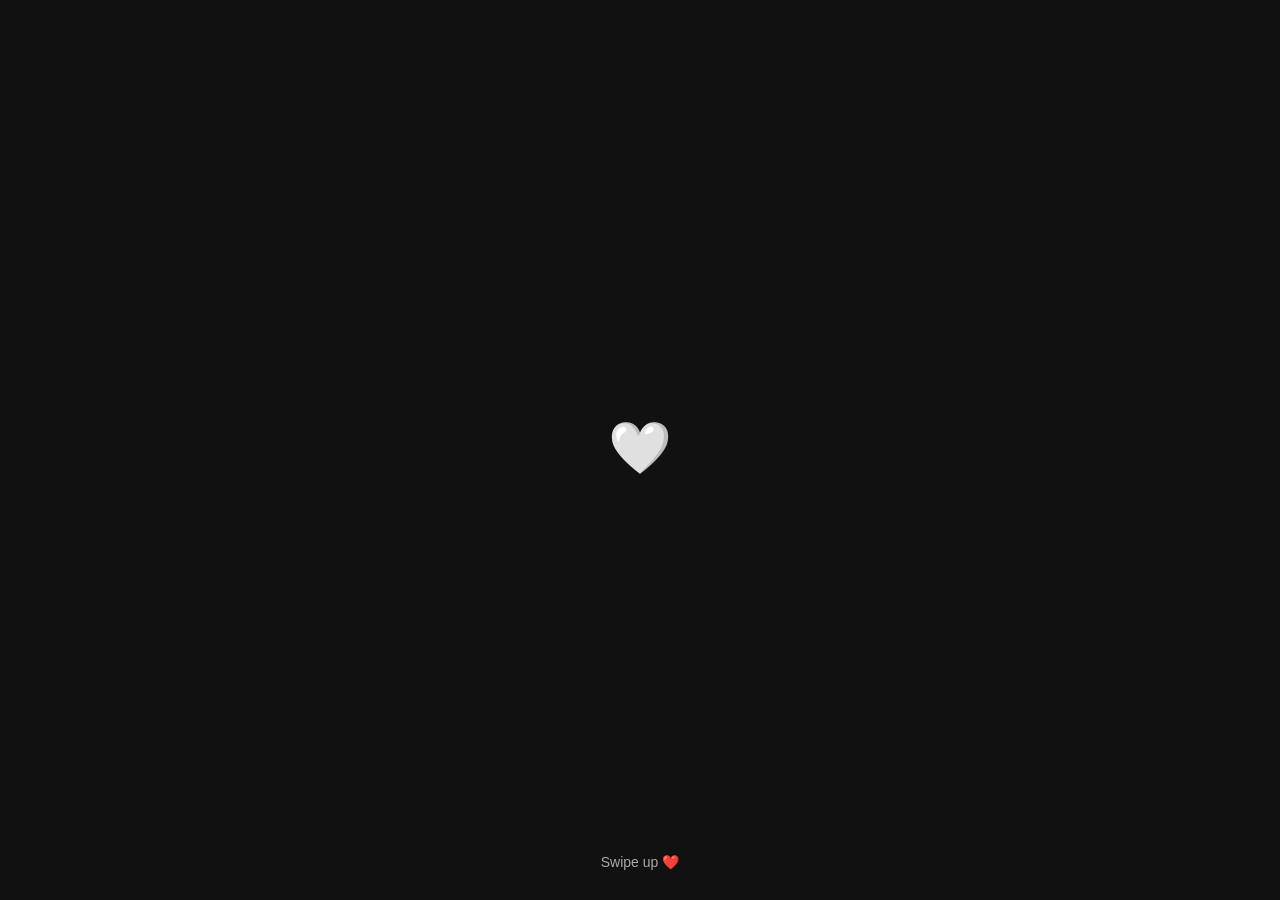
==== index.html @ 992a12d7 "Add files via upload" ====
<!DOCTYPE html>
<html lang="id">
<head>
    <meta charset="UTF-8">
    <title>Untuk Kamu ❤️</title>
    <link rel="stylesheet" href="style.css">
</head>
<body>

<div class="container">
    <label>
        <div class="hint">Swipe up ❤️</div>
        <div class="heart">
            <img src="love.png" alt="love">
        </div>
        <input type="checkbox" id="messageState">
    </label>

    <div class="message closed no-anim">
        <h1>Untuk Kamu</h1>
        <p>
            Aku ingin memberitahumu banyak hal, tentang betapa aku sangat mencintaimu
            dan takut kehilangan dirimu. Aku minta maaf kalau selama ini aku sering
            merepotkanmu dengan semua tingkahku.
            <br><br>
            Mari kita tidak pernah lelah untuk saling memperbaiki, karena aku tak ingin
            bersama orang lain selain dirimu.
            <br><br>
            Dari aku, yang selalu mencintaimu ❤️
        </p>
    </div>
</div>

<script src="script.js"></script>
</body>
</html>
---- style.css ----
body {
    margin: 0;
    background: #111;
    font-family: 'Segoe UI', sans-serif;
}

.container {
    width: 100%;
    height: 100vh;
    position: relative;
}

input {
    display: none;
}

/* HEART */
.heart {
    position: absolute;
    top: 50%;
    left: 50%;
    transform: translate(-50%, -50%);
    cursor: pointer;
    z-index: 2;
}

.heart img {
    width: 60px;
    transition: 0.3s;
}

.beating img {
    animation: beat 1s infinite;
}

@keyframes beat {
    0% { transform: scale(1); }
    50% { transform: scale(1.2); }
    100% { transform: scale(1); }
}

/* MESSAGE BOX */
.message {
    position: absolute;
    top: 50%;
    left: 50%;
    width: 420px;
    background: #eee;
    transform: translate(-50%, -50%);
    padding: 20px;
    box-shadow: 0 10px 30px rgba(0,0,0,.3);
    border-radius: 8px;
    overflow: hidden;
}

.closed {
    height: 0;
    padding: 0 20px;
}

.no-anim {
    animation: none;
}

.open {
    animation: openMsg 1.5s forwards;
}

.close {
    animation: closeMsg 1.5s forwards;
}

@keyframes openMsg {
    from { height: 0; padding: 0 20px; }
    to { height: 70%; padding: 20px; }
}

@keyframes closeMsg {
    from { height: 70%; padding: 20px; }
    to { height: 0; padding: 0 20px; }
}

.heart {
    position: absolute;
    top: 50%;
    left: 50%;
    transform: translate(-50%, -50%);
    cursor: pointer;
    z-index: 2;
    transition: opacity 0.8s ease, transform 0.8s ease;
}

.heart.fade-out {
    opacity: 0;
    pointer-events: none;
    transform: translate(-50%, -60%);
}

.heart.fade-in {
    opacity: 1;
    pointer-events: auto;
}

.hint {
    position: absolute;
    bottom: 30px;
    width: 100%;
    text-align: center;
    color: #aaa;
    font-size: 14px;
    animation: upDown 2s infinite;
}

@keyframes upDown {
    0% { transform: translateY(0); }
    50% { transform: translateY(-8px); }
    100% { transform: translateY(0); }
}
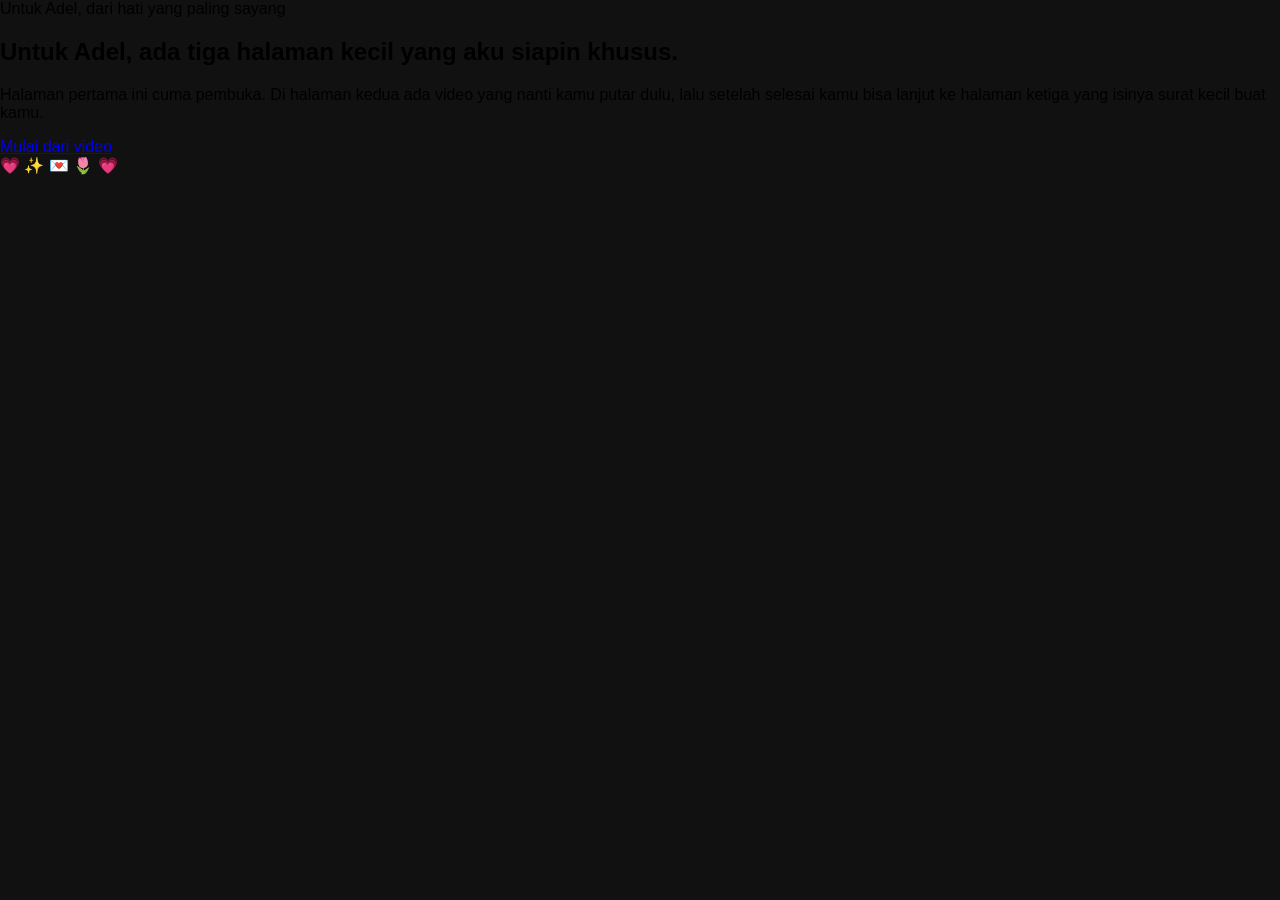
==== commit b83e007d: "Refactor index.html for improved structure and responsiveness Updated the HTML structure and added a" ====
--- a/index.html
+++ b/index.html
@@ -2,35 +2,38 @@
 <html lang="id">
 <head>
     <meta charset="UTF-8">
-    <title>Untuk Kamu ❤️</title>
+    <meta name="viewport" content="width=device-width, initial-scale=1.0">
+    <title>Buat Adel Sayyangg ❤️</title>
     <link rel="stylesheet" href="style.css">
 </head>
-<body>
+<body class="page-landing">
 
-<div class="container">
-    <label>
-        <div class="hint">Swipe up ❤️</div>
-        <div class="heart">
-            <img src="love.png" alt="love">
+<main class="page-shell story-shell page-landing">
+    <div class="ambient ambient-one"></div>
+    <div class="ambient ambient-two"></div>
+    <div class="ambient ambient-three"></div>
+
+    <section class="hero hero--landing">
+        <div class="badge">Untuk Adel, dari hati yang paling sayang</div>
+        <h1>Untuk Adel, ada tiga halaman kecil yang aku siapin khusus.</h1>
+        <p class="intro">
+            Halaman pertama ini cuma pembuka. Di halaman kedua ada video yang nanti kamu putar dulu, lalu setelah selesai kamu bisa
+            lanjut ke halaman ketiga yang isinya surat kecil buat kamu.
+        </p>
+
+        <div class="landing-actions">
+            <a class="primary-btn" href="video.html">Mulai dari video</a>
         </div>
-        <input type="checkbox" id="messageState">
-    </label>
 
-    <div class="message closed no-anim">
-        <h1>Untuk Kamu</h1>
-        <p>
-            Aku ingin memberitahumu banyak hal, tentang betapa aku sangat mencintaimu
-            dan takut kehilangan dirimu. Aku minta maaf kalau selama ini aku sering
-            merepotkanmu dengan semua tingkahku.
-            <br><br>
-            Mari kita tidak pernah lelah untuk saling memperbaiki, karena aku tak ingin
-            bersama orang lain selain dirimu.
-            <br><br>
-            Dari aku, yang selalu mencintaimu ❤️
-        </p>
-    </div>
-</div>
+        <div class="sparkle-row" aria-hidden="true">
+            <span>💗</span>
+            <span>✨</span>
+            <span>💌</span>
+            <span>🌷</span>
+            <span>💗</span>
+        </div>
+    </section>
+</main>
 
-<script src="script.js"></script>
 </body>
 </html>
